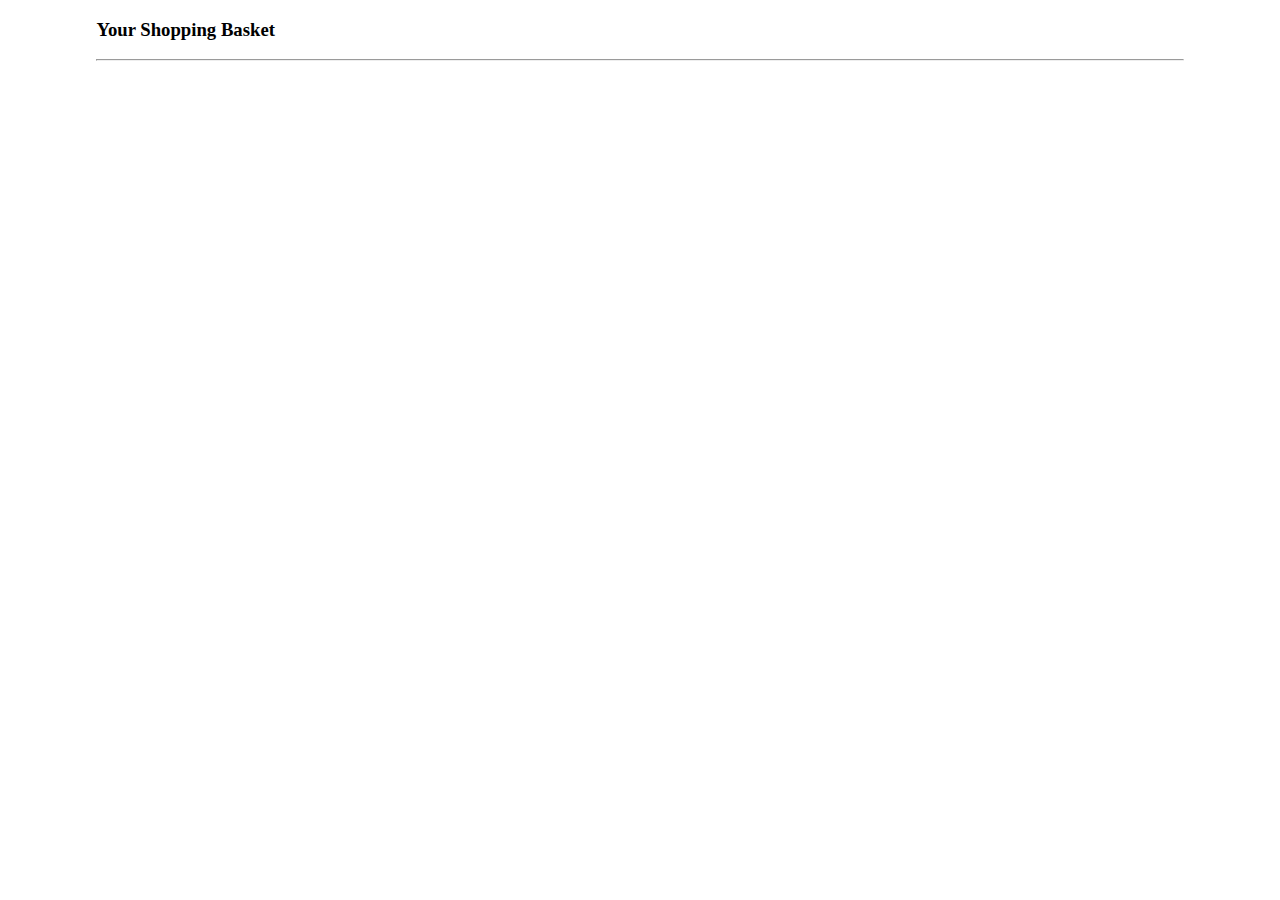
==== cart.html @ 9bf6e1dc "extra work" ====
<!DOCTYPE html>
<html lang="en">
  <head>
    <meta charset="UTF-8" />
    <meta http-equiv="X-UA-Compatible" content="IE=edge" />
    <meta name="viewport" content="width=device-width, initial-scale=1.0" />

    <title>cart</title>
    <link rel="stylesheet" href="styles\cart.css" />
    <link
      href="https://cdnjs.cloudflare.com/ajax/libs/font-awesome/6.2.0/css/all.min.css"
      rel="stylesheet"
    />
  </head>

  <body>
    <div id="dmain">
      <h3>Your Shopping Basket</h3>
      <hr />
      <div id="counter"></div>
      <div id="dleftdiv"></div>
    </div>
  </body>
</html>

<script src="scripts\cart.js"></script>
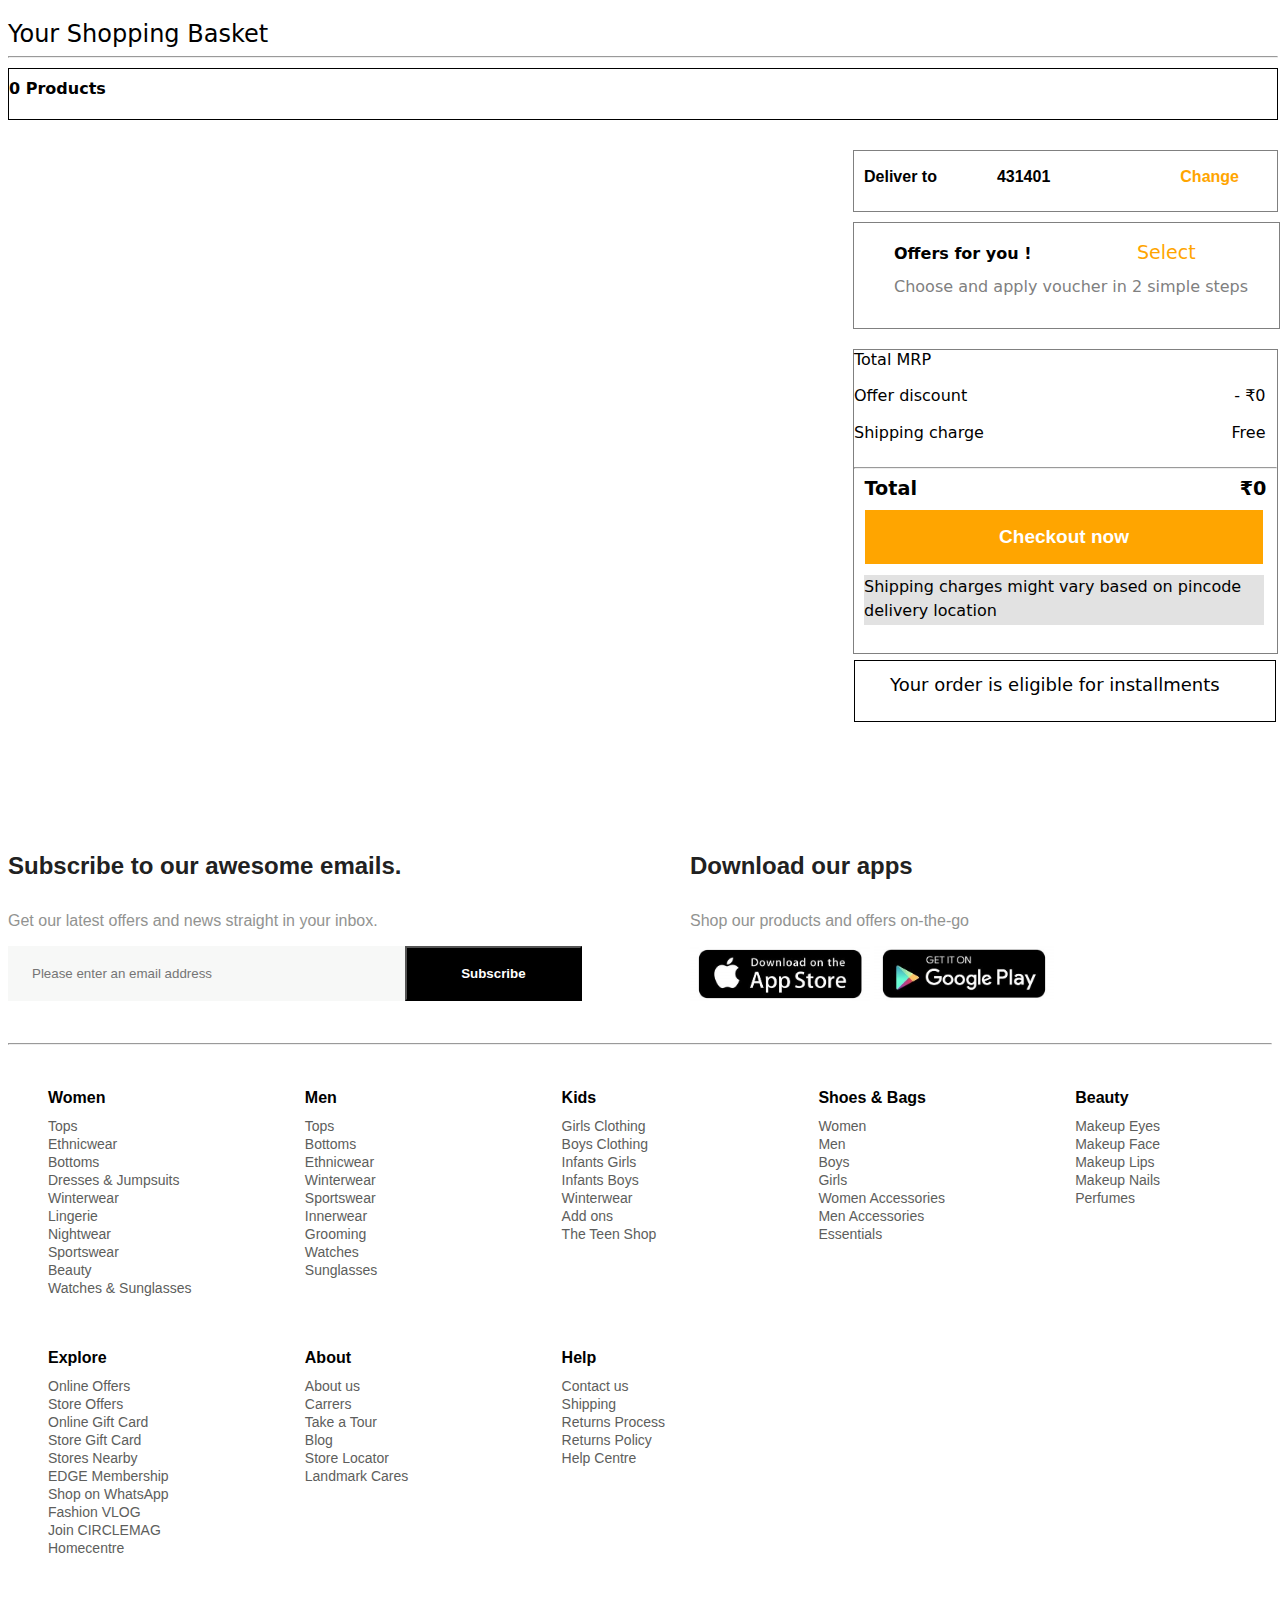
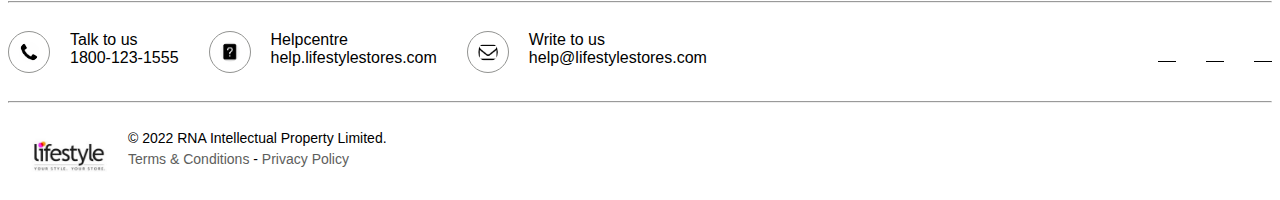
==== commit 23f35c06: "Merge pull request #29 from thedpmane/fp06_0379_day-5" ====
--- a/cart.html
+++ b/cart.html
@@ -4,23 +4,70 @@
     <meta charset="UTF-8" />
     <meta http-equiv="X-UA-Compatible" content="IE=edge" />
     <meta name="viewport" content="width=device-width, initial-scale=1.0" />
-
-    <title>cart</title>
+    <title>Cart</title>
+    <link rel="icon" type="x-icon" href="./images/tabicon.png" />
     <link rel="stylesheet" href="styles\cart.css" />
-    <link
-      href="https://cdnjs.cloudflare.com/ajax/libs/font-awesome/6.2.0/css/all.min.css"
-      rel="stylesheet"
-    />
+    <link rel="stylesheet" href="styles\footer.css" />
   </head>
-
   <body>
-    <div id="dmain">
-      <h3>Your Shopping Basket</h3>
-      <hr />
-      <div id="counter"></div>
-      <div id="dleftdiv"></div>
+    <div id="container">
+      <div id="mdiv">
+        <div id="name">
+          Your Shopping Basket
+          <hr />
+        </div>
+        <div id="prod">0 Products</div>
+        <div id="cont">
+          <div id="sdiv1"></div>
+          <div id="sdiv2">
+            <div id="code">
+              <p>Deliver to</p>
+              <p>431401</p>
+              <p>Change</p>
+            </div>
+            <div id="gift">
+              <img
+                src="https://www.lifestylestores.com/static/icons/gift-box.png"
+                alt=""
+              />
+              <div>
+                Offers for you ! <span id="sel">Select</span> <br /><span
+                  style="color: grey"
+                  >Choose and apply voucher in 2 simple steps</span
+                >
+              </div>
+            </div>
+            <div id="tot">
+              <div>
+                <div id="d1">Total MRP</div>
+                <div id="d2"></div>
+                <div id="d3">Offer discount</div>
+                <div id="d4">- ₹0</div>
+                <div id="d5">Shipping charge</div>
+                <div id="d6">Free</div>
+              </div>
+              <hr />
+              <div>
+                <div id="dd1">Total</div>
+                <div id="dd2">₹0</div>
+              </div>
+              <button id="addto">Checkout now</button>
+              <div id="charge">
+                Shipping charges might vary based on pincode delivery location
+              </div>
+              <div id="eli">
+                <img
+                  src="https://www.lifestylestores.com/static/icons/calendar-icon.svg"
+                  alt=""
+                />
+                <span>Your order is eligible for installments</span>
+              </div>
+            </div>
+          </div>
+        </div>
+      </div>
     </div>
+    <div id="footer"></div>
   </body>
 </html>
-
-<script src="scripts\cart.js"></script>
+<script type="module" src="scripts\cart.js"></script>
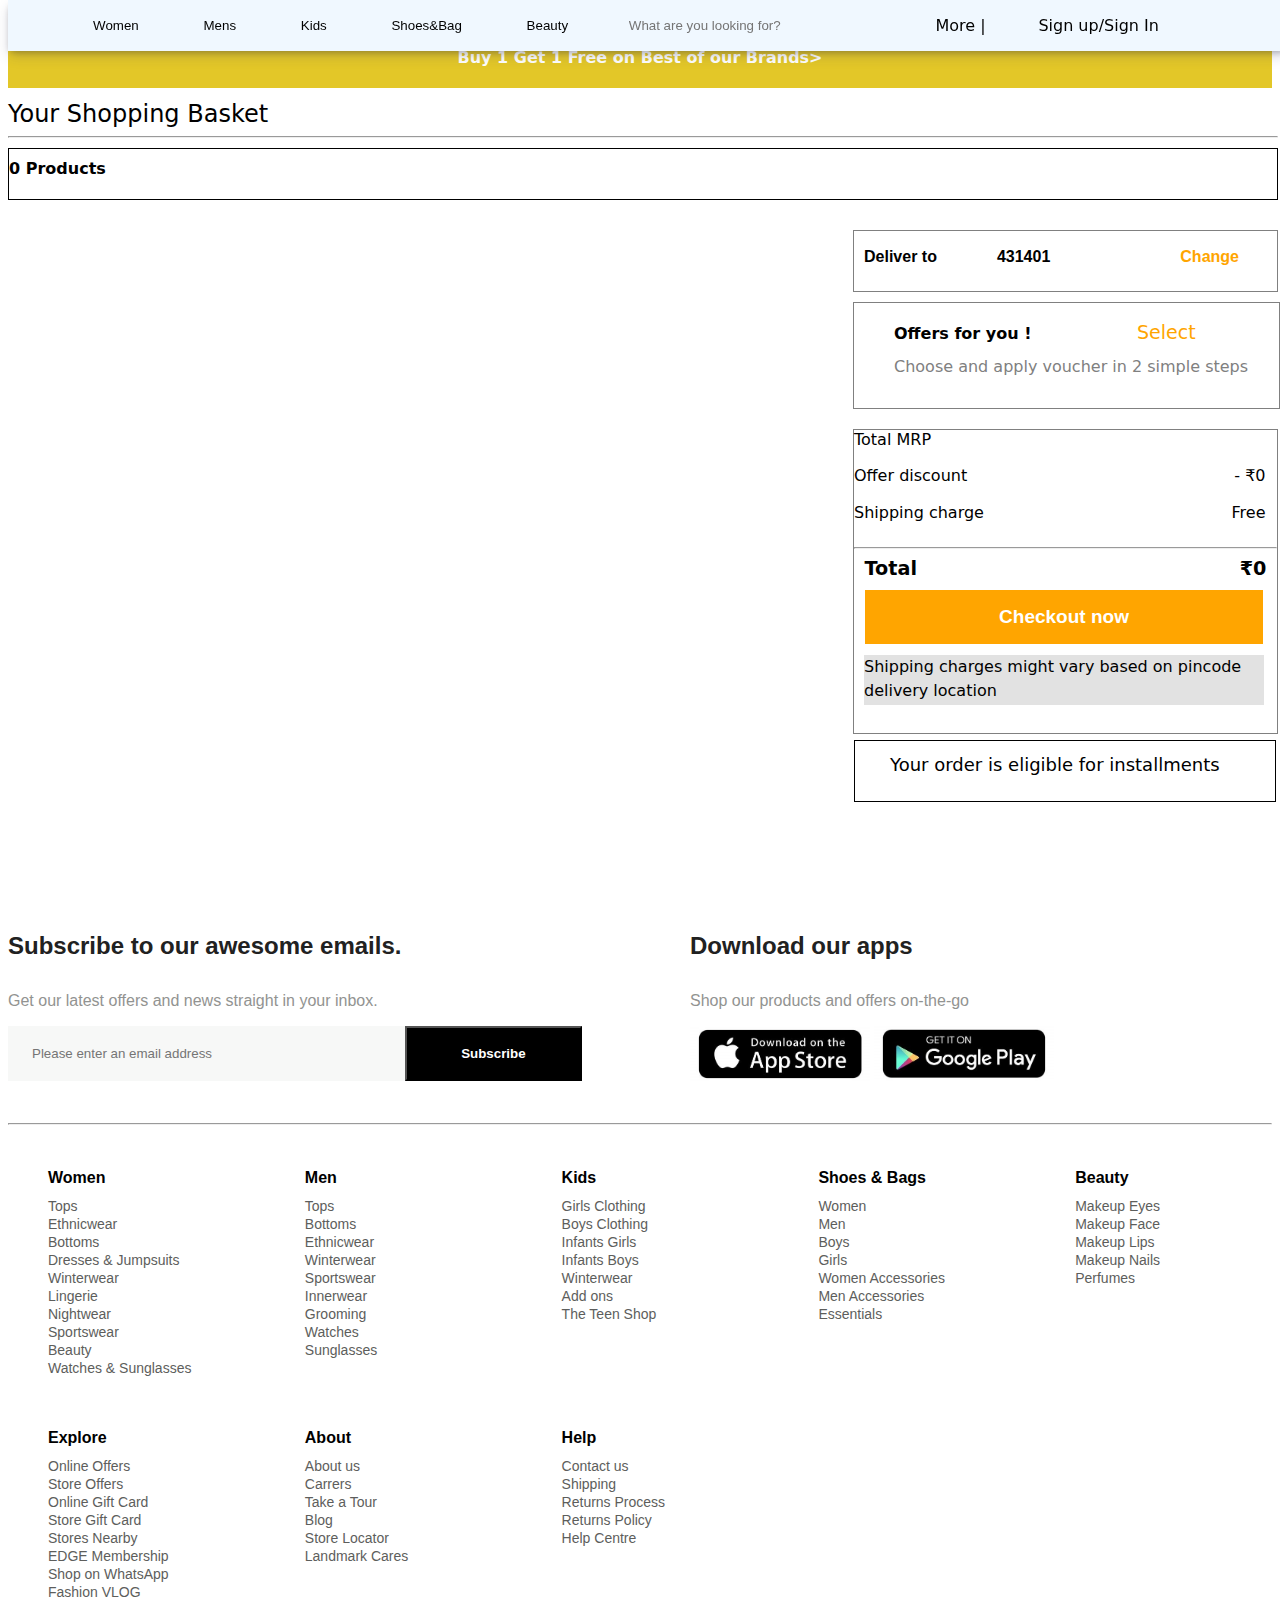
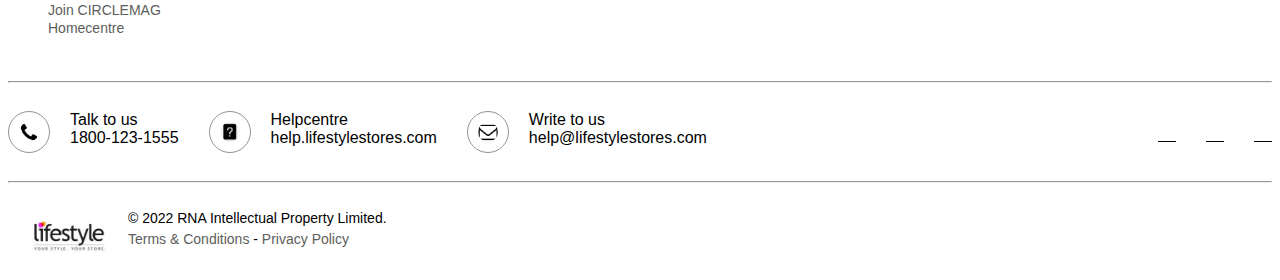
==== commit c771ebc6: "Merge pull request #36 from thedpmane/final-touch" ====
--- a/cart.html
+++ b/cart.html
@@ -8,8 +8,11 @@
     <link rel="icon" type="x-icon" href="./images/tabicon.png" />
     <link rel="stylesheet" href="styles\cart.css" />
     <link rel="stylesheet" href="styles\footer.css" />
+    <link rel="stylesheet" href="./styles/navbar.css" />
   </head>
   <body>
+    <div id="main"></div>
+
     <div id="container">
       <div id="mdiv">
         <div id="name">
--- a/styles/navbar.css
+++ b/styles/navbar.css
@@ -0,0 +1,223 @@
+#navbar1{
+    background-color: black;
+    text-align: center;
+    display: flex;
+    justify-content: space-between;
+    height: 40px;
+    width: 100%;
+    align-items: center;
+  
+}
+#a{
+  
+    width: 30%;
+    display: flex;
+   font-style: normal;
+    justify-content: space-around;
+    color: white;
+    
+    font-family: 'Times New Roman', Times, serif;
+
+}
+#b{
+    display: flex;
+   width: 30%;
+    justify-content: space-around;
+    color: white;  
+}
+#navbar2{
+    display: flex;
+    justify-content: space-around;
+    background-color: aliceblue;
+    box-shadow: rgba(50, 50, 93, 0.25) 0px 6px 12px -2px, rgba(0, 0, 0, 0.3) 0px 3px 7px -3px;
+    margin-top: 10px;
+    width: 100%;
+    position: fixed;
+   margin-top: auto;
+   top:0;
+    /* position: fixed; */
+}
+
+#navbar2 p{
+  font-size: bold;
+
+}
+#navbar2 button{
+    background-color: aliceblue;
+    border: none;
+}
+#navbar2 button:hover{
+    background-color: aliceblue;
+    font-size: large;
+}
+#navbar2 input{
+    width: 20%;
+    border: aliceblue;
+    background-color: aliceblue;
+}
+#navbar2 a+img{
+    width: 20%;
+
+}
+#navbar3{
+    background-color: rgba(223, 191, 8, 0.872);
+    color: white;
+    text-align: center;
+    align-items: center;
+    height: 40px;
+    align-items: center;
+}
+#navbar3 h4{
+   text-align: center;
+   align-items: center;
+   margin:auto;
+}
+#sildeimage{
+    width: 90%;
+    margin: auto;
+}
+#slideimage img{
+    width: 100%;
+    height: 400px;
+
+}
+#brands{
+    display: grid;
+    grid-template-columns: repeat(6,1fr);
+    padding: 20px;
+    margin: auto;
+    padding: 20px;
+}
+#brands div{
+    padding: 10px;
+}
+#brands img{
+    width: 100%;
+    height: 150px;
+    box-shadow: rgba(50, 50, 93, 0.25) 0px 6px 12px -2px, rgba(0, 0, 0, 0.3) 0px 3px 7px -3px;
+}
+#bigimage1{
+    display: flex;
+    flex-direction: column;
+    gap:40px;
+}
+
+#shopcat{
+    display: grid;
+    grid-template-columns: repeat(6,1fr);
+    padding: 20px;
+    margin: auto;
+    gap:10px;
+    border: 2px hsla(hue, saturation, lightness, alpha);
+}
+#shopcat img{
+    width: 100%;
+}
+#shopcat img:hover{
+    width: 90%;
+}
+#trending{
+    display: grid;
+    grid-template-columns: repeat(6,1fr);
+    padding: 20px;
+    margin: auto;
+    
+}
+#trending img{
+    width: 85%;
+    border: 2px solid silver;
+    
+    box-shadow: rgba(50, 50, 93, 0.25) 0px 6px 12px -2px, rgba(0, 0, 0, 0.3) 0px 3px 7px -3px;
+}
+#trending img:hover{
+    width: 80%;
+    border: 2px solid gold;
+    
+    box-shadow: rgba(6, 24, 44, 0.4) 0px 0px 0px 2px, rgba(6, 24, 44, 0.65) 0px 4px 6px -1px, rgba(255, 255, 255, 0.08) 0px 1px 0px inset;
+}
+#toppicks{
+    display: flex;
+    gap:10px;
+}
+#toppicks img{
+    width: 32%;
+    padding: 5px;
+}
+#e{
+    margin-top: 50px;
+
+}
+#mls{
+    display: flex;
+    gap:5px;
+    margin: auto;
+}
+#mls img{
+    width: 35%;
+}
+#nct{
+    display: flex;
+    gap:5px;
+    margin: auto; 
+}
+#nct img{
+    width: 35%;
+}
+#tr{
+    display: flex;
+    gap:5px;
+    margin: auto;  
+}
+#tr img{
+    width: 35%;
+}
+#aw{
+    display: flex;
+    gap:5px;
+    margin: auto; 
+}
+#aw img{
+    width: 35%;
+}
+#deal{
+    display: flex;
+    gap:5px;
+    margin: auto; 
+}
+#deal img{
+    width: 80%;
+    height: 300px;
+}
+#mlb{
+    display: flex;
+    gap:10px;
+}
+#mlb img{
+    width: 50%;
+}
+#efy{
+    display: flex;
+    gap:15px;
+    margin: auto;
+    align-items: center;
+}
+#efy img{
+    width: 45%;
+    justify-content: space-between;
+}
+#tw{
+    display: flex;
+}
+#tw img{
+    width: 50%;
+}
+#id1 {
+    width:50px ;
+    height: 50px;
+}
+#id1 img{
+    width: 100%;
+
+}
+
+
